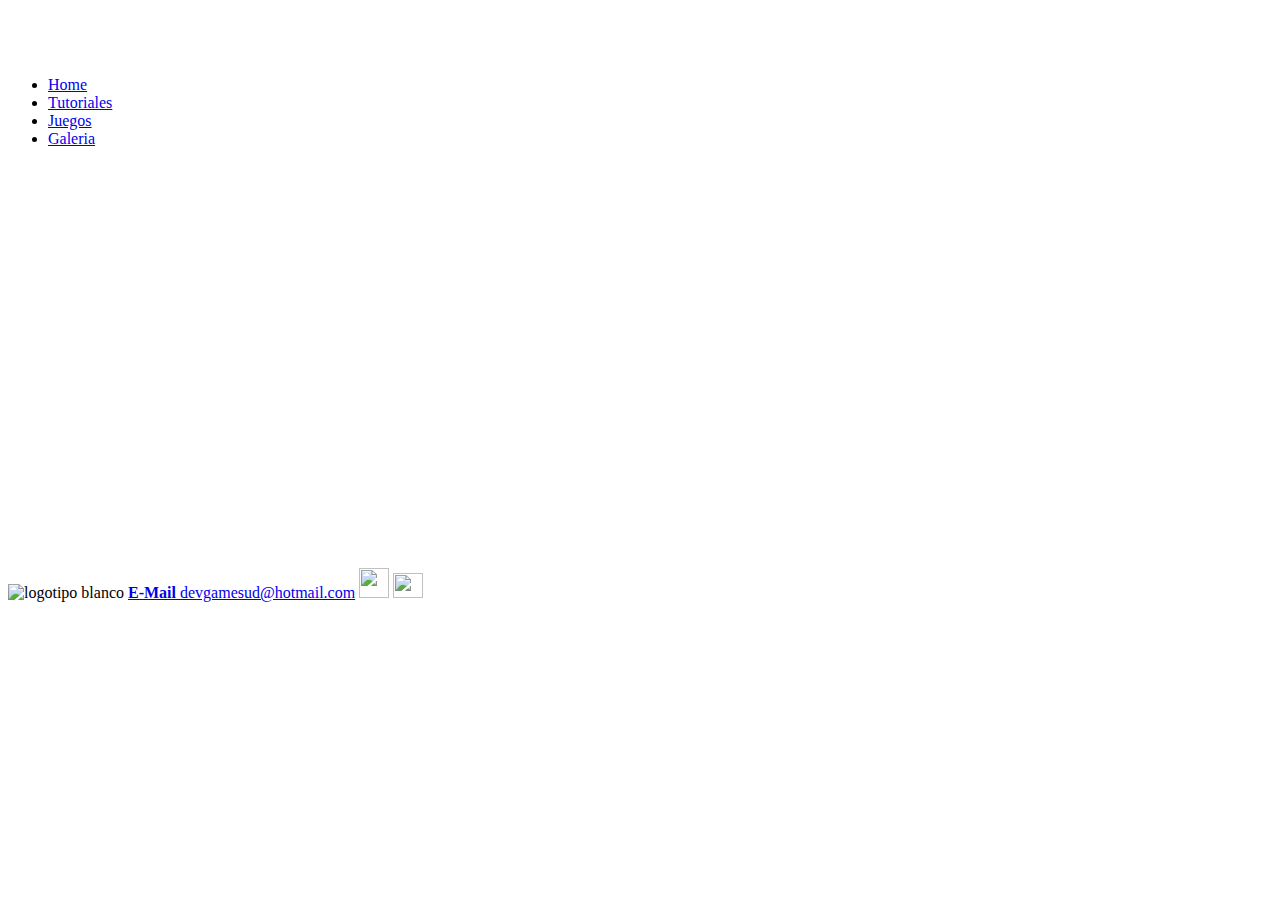
==== index.html @ 64df92d5 "Deploy web 2" ====
<!DOCTYPE html>
<html>
  <head>
    <meta charset="utf-8">
    <title>"Invie - tus mejores guitarras!!"</title>
    <link href="https://fonts.googleapis.com/css?family=Montserrat:400,700|Allerta|Roboto:500" rel="stylesheet">

    <link rel="stylesheet" href="css/invie.css">
  </head>
  <body>
    <section id="portada" class ="portada background"> <!-- portada -->
      <header id="header" class= "header contenedor" ><!-- header-->
        <figure class ="logotipo"><!-- logotipo -->
          <img src="img/logo.png"  width="300" height="40"alt="DevGames logo"/>
        </figure>
        <nav class="menu"><!-- menu -->
          <ul>
            <li>
              <a href="index.html"> Home</a>
            </li>
            <li>
              <a href="#Articulos"> Tutoriales</a>
            </li>
            <li>
              <a href="precios.html"> Juegos</a>
            </li>
            <li>
              <a href="precios.html"> Galeria</a>
            </li>
          </ul>
        </nav>
      </header>

    </section>
    <section class ="Articulos contenedor"> <!-- guitarras -->

      <article ><!-- guitarra 1 -->
        <iframe width="700" height="400" src="https://www.youtube.com/embed/TkUvZYOoFKA" frameborder="0" class="Video" allowfullscreen></iframe>


      </article>

    </section>
    <footer class="footer">
      <div class="contenedor">
        <div class="contacto">
          <img src="img/logoD.png"  width="280" height="35" alt="logotipo blanco">
          <a href="mailto:devgamesud@hotmail.com"><strong>E-Mail</strong> <span>devgamesud@hotmail.com</span></a>
          <a href="https://www.facebook.com/groups/459497657579708/"> <img src="img/facebook.png" width="30" height="30" class="padding"></a>
          <a href="https://www.facebook.com/groups/459497657579708/"><img src="img/youtube.png"width="30" height="25" class="padding1">  </a>
        </div>

      </div>
    </footer>
  </body>
</html>
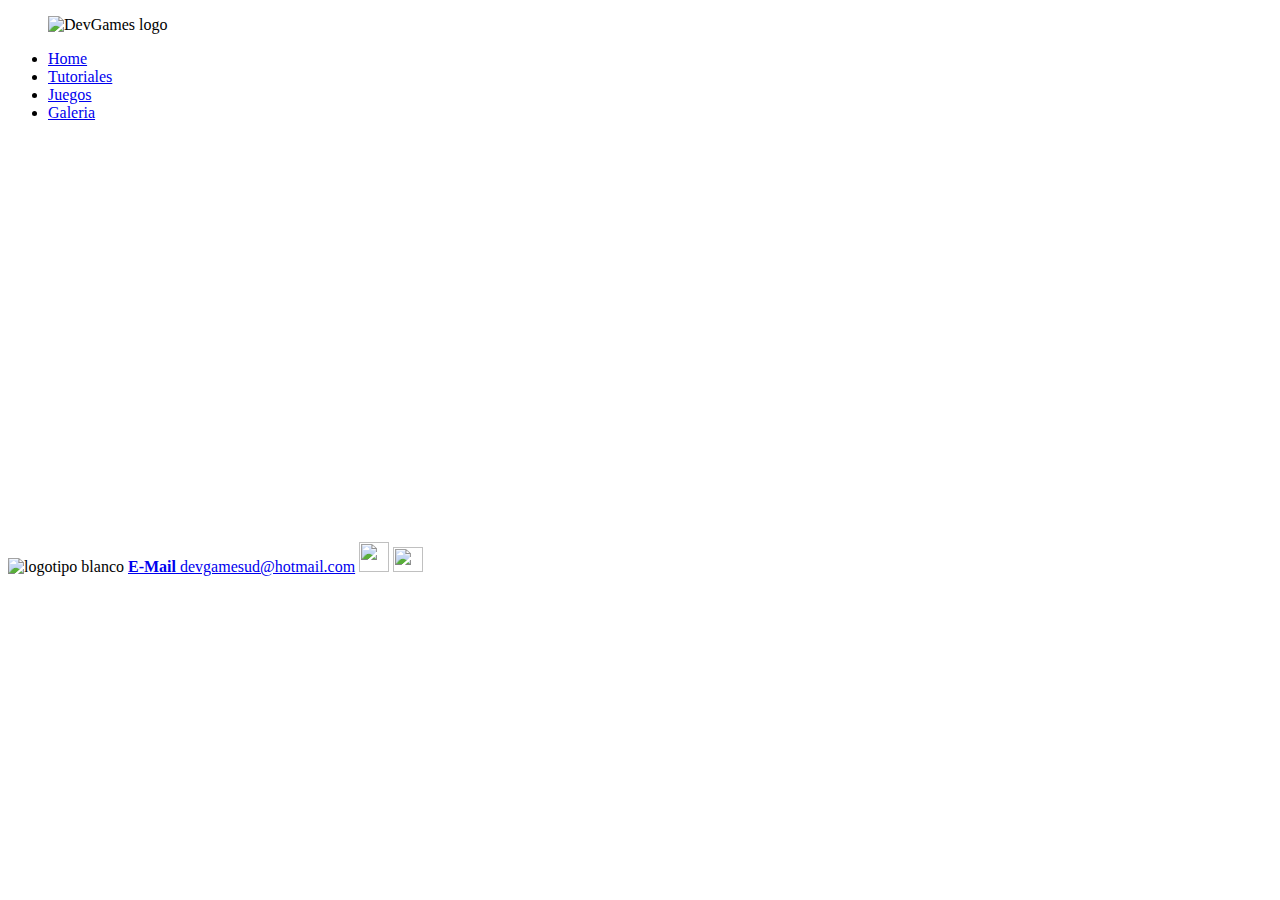
==== commit b911da94: "Update index.html" ====
--- a/index.html
+++ b/index.html
@@ -11,7 +11,7 @@
     <section id="portada" class ="portada background"> <!-- portada -->
       <header id="header" class= "header contenedor" ><!-- header-->
         <figure class ="logotipo"><!-- logotipo -->
-          <img src="img/logo.png"  width="300" height="40"alt="DevGames logo"/>
+          <img src="img/logoD.png"  width="300" height="40"alt="DevGames logo"/>
         </figure>
         <nav class="menu"><!-- menu -->
           <ul>
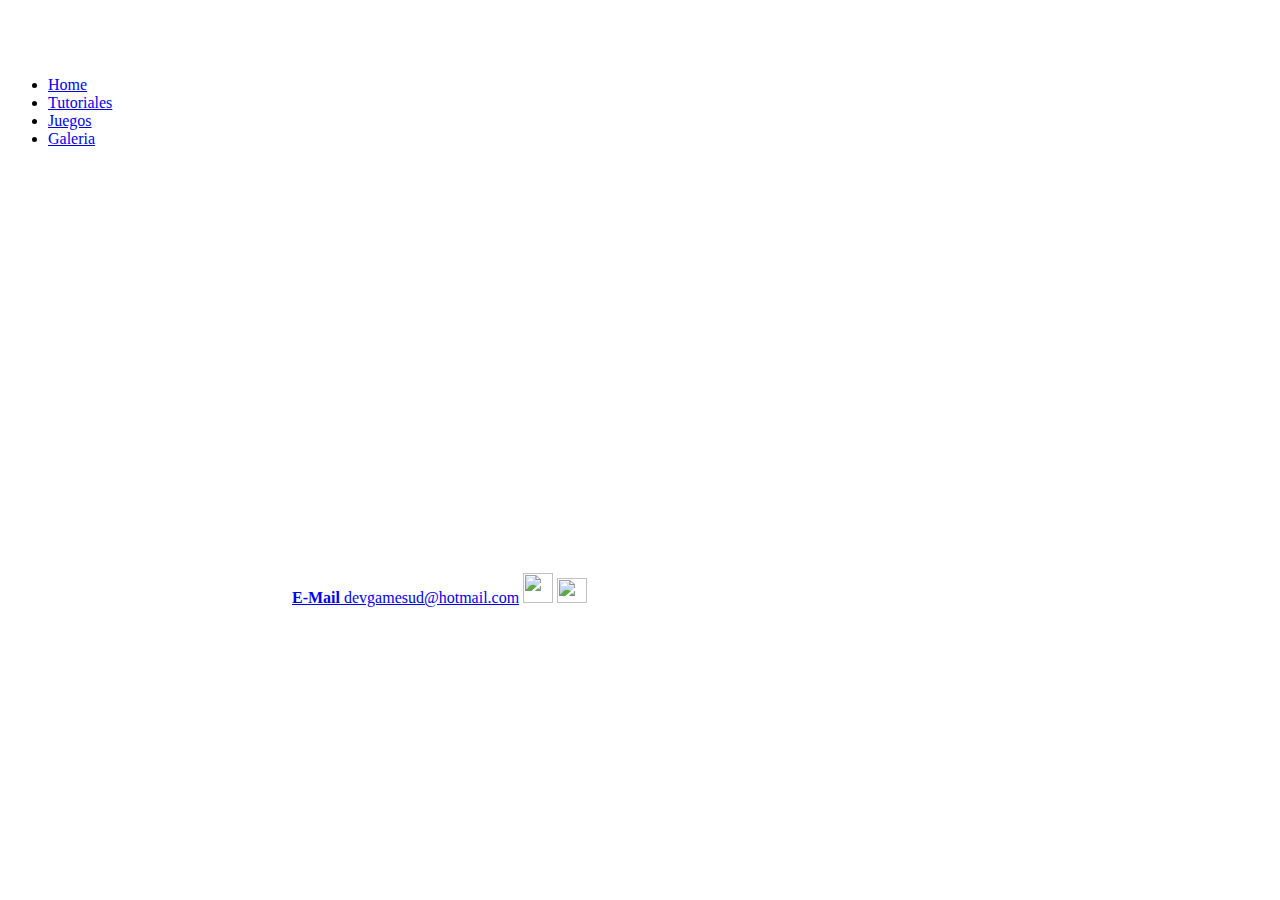
==== commit 41fb744e: "Update Index" ====
--- a/index.html
+++ b/index.html
@@ -11,7 +11,7 @@
     <section id="portada" class ="portada background"> <!-- portada -->
       <header id="header" class= "header contenedor" ><!-- header-->
         <figure class ="logotipo"><!-- logotipo -->
-          <img src="img/logoD.png"  width="300" height="40"alt="DevGames logo"/>
+          <img src="img/logo.png"  width="300" height="40"alt="DevGames logo"/>
         </figure>
         <nav class="menu"><!-- menu -->
           <ul>
@@ -44,7 +44,7 @@
     <footer class="footer">
       <div class="contenedor">
         <div class="contacto">
-          <img src="img/logoD.png"  width="280" height="35" alt="logotipo blanco">
+          <img src="img/logo.png"  width="280" height="35" alt="logotipo blanco">
           <a href="mailto:devgamesud@hotmail.com"><strong>E-Mail</strong> <span>devgamesud@hotmail.com</span></a>
           <a href="https://www.facebook.com/groups/459497657579708/"> <img src="img/facebook.png" width="30" height="30" class="padding"></a>
           <a href="https://www.facebook.com/groups/459497657579708/"><img src="img/youtube.png"width="30" height="25" class="padding1">  </a>
